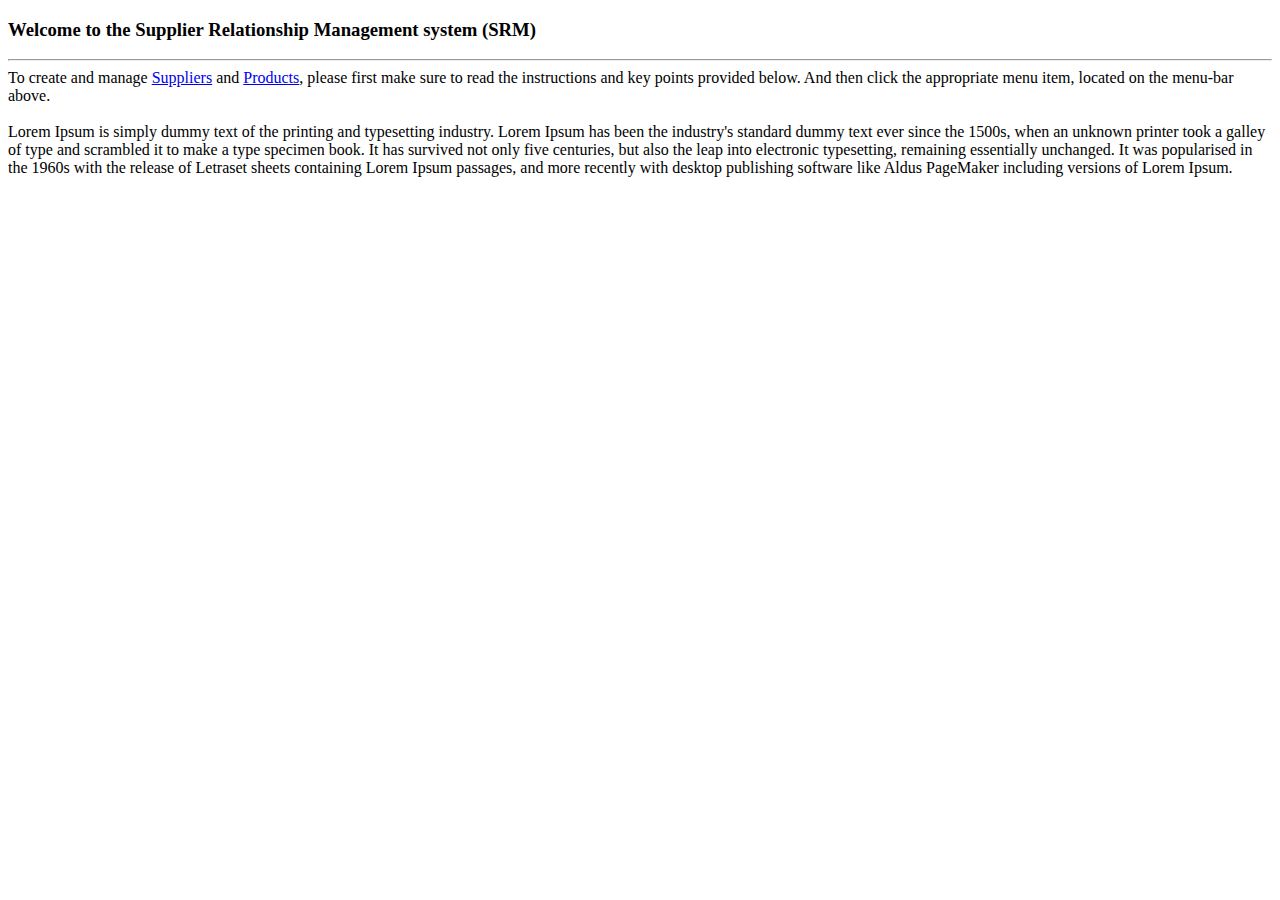
==== src/main/resources/templates/public/home/index.html @ ea6a6761 "Adding new controllers" ====
<!DOCTYPE html>
<html lang="en" xmlns:th="http://www.thymeleaf.org"
      xmlns:layout="http://www.ultraq.net.nz/thymeleaf/layout"
      layout:decorate="~{public/layouts/master-page-layout}">
<head>
    <link rel="stylesheet" type="text/css" th:href="@{/css/home/index.css}" />
    <title>HighVay - SRM system</title>
</head>
<body>
    <th:block layout:fragment="content">
        <h3>Welcome to the Supplier Relationship Management system (SRM)</h3>
        <hr/>
        <div style="font-size: 1em">
            To create and manage <a href="/srm/secured/supplier/browse">Suppliers</a> and
            <a href="/srm/secured/product/browse">Products</a>, please first make sure to read the
            instructions and key points provided below. And then click the
            appropriate menu item, located on the menu-bar above.<br/><br/>

            Lorem Ipsum is simply dummy text of the printing and typesetting
            industry. Lorem Ipsum has been the industry's standard dummy text
            ever since the 1500s, when an unknown printer took a galley of type
            and scrambled it to make a type specimen book. It has survived not
            only five centuries, but also the leap into electronic typesetting,
            remaining essentially unchanged. It was popularised in the 1960s with
            the release of Letraset sheets containing Lorem Ipsum passages, and
            more recently with desktop publishing software like Aldus PageMaker
            including versions of Lorem Ipsum.
        </div>
    </th:block>

    <th:block layout:fragment="footer"></th:block>

</body>
</html>
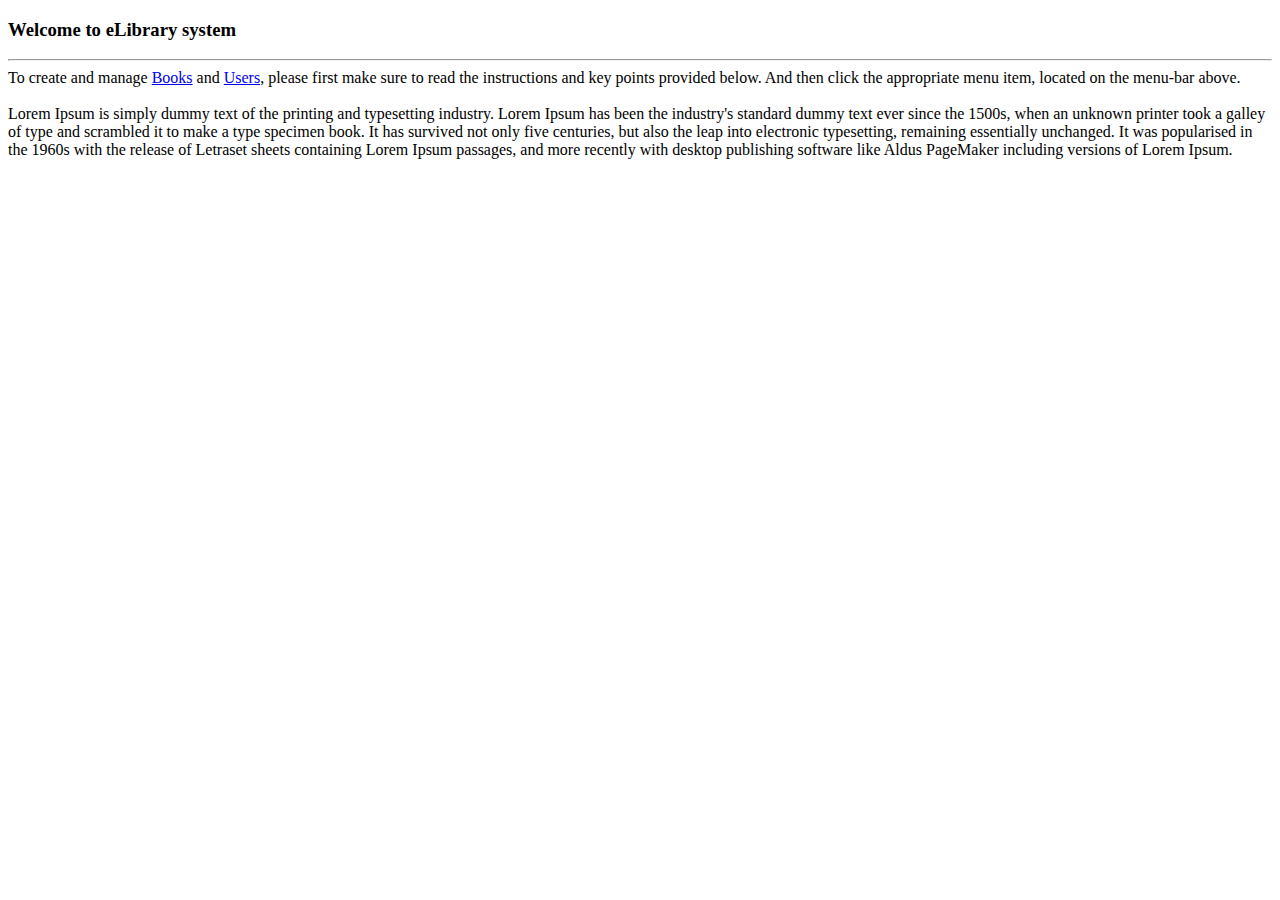
==== commit ff5fd837: "New UI features" ====
--- a/src/main/resources/templates/public/home/index.html
+++ b/src/main/resources/templates/public/home/index.html
@@ -4,15 +4,15 @@
       layout:decorate="~{public/layouts/master-page-layout}">
 <head>
     <link rel="stylesheet" type="text/css" th:href="@{/css/home/index.css}" />
-    <title>HighVay - SRM system</title>
+    <title>eLibrary system</title>
 </head>
 <body>
     <th:block layout:fragment="content">
-        <h3>Welcome to the Supplier Relationship Management system (SRM)</h3>
+        <h3>Welcome to eLibrary system</h3>
         <hr/>
         <div style="font-size: 1em">
-            To create and manage <a href="/srm/secured/supplier/browse">Suppliers</a> and
-            <a href="/srm/secured/product/browse">Products</a>, please first make sure to read the
+            To create and manage <a href="/eLibraryFinal/secured/book/browse">Books</a> and
+            <a href="/eLibraryFinal/secured/user/browse">Users</a>, please first make sure to read the
             instructions and key points provided below. And then click the
             appropriate menu item, located on the menu-bar above.<br/><br/>
 
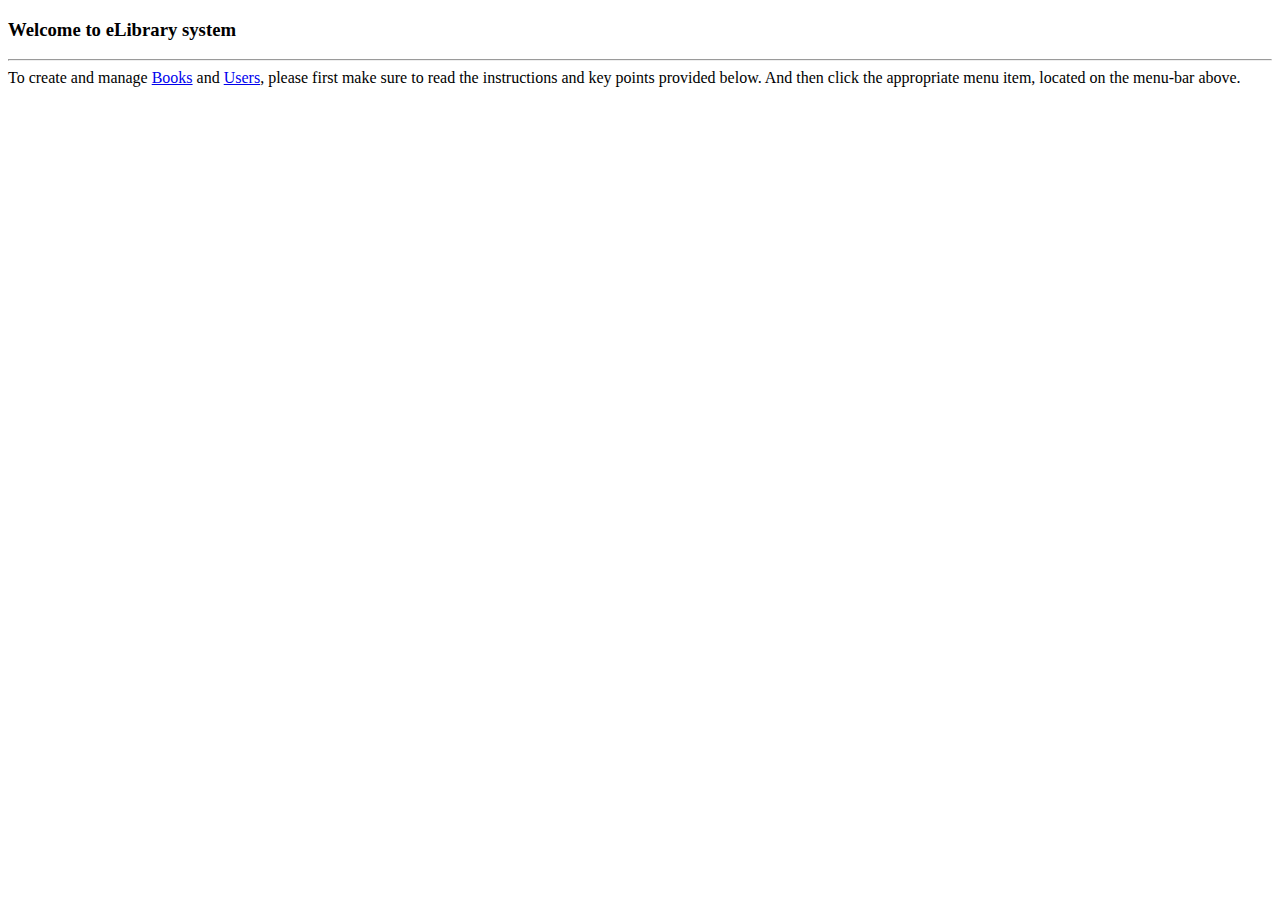
==== commit 5db3b93e: ""Design for humans"" ====
--- a/src/main/resources/templates/public/home/index.html
+++ b/src/main/resources/templates/public/home/index.html
@@ -16,15 +16,6 @@
             instructions and key points provided below. And then click the
             appropriate menu item, located on the menu-bar above.<br/><br/>
 
-            Lorem Ipsum is simply dummy text of the printing and typesetting
-            industry. Lorem Ipsum has been the industry's standard dummy text
-            ever since the 1500s, when an unknown printer took a galley of type
-            and scrambled it to make a type specimen book. It has survived not
-            only five centuries, but also the leap into electronic typesetting,
-            remaining essentially unchanged. It was popularised in the 1960s with
-            the release of Letraset sheets containing Lorem Ipsum passages, and
-            more recently with desktop publishing software like Aldus PageMaker
-            including versions of Lorem Ipsum.
         </div>
     </th:block>
 
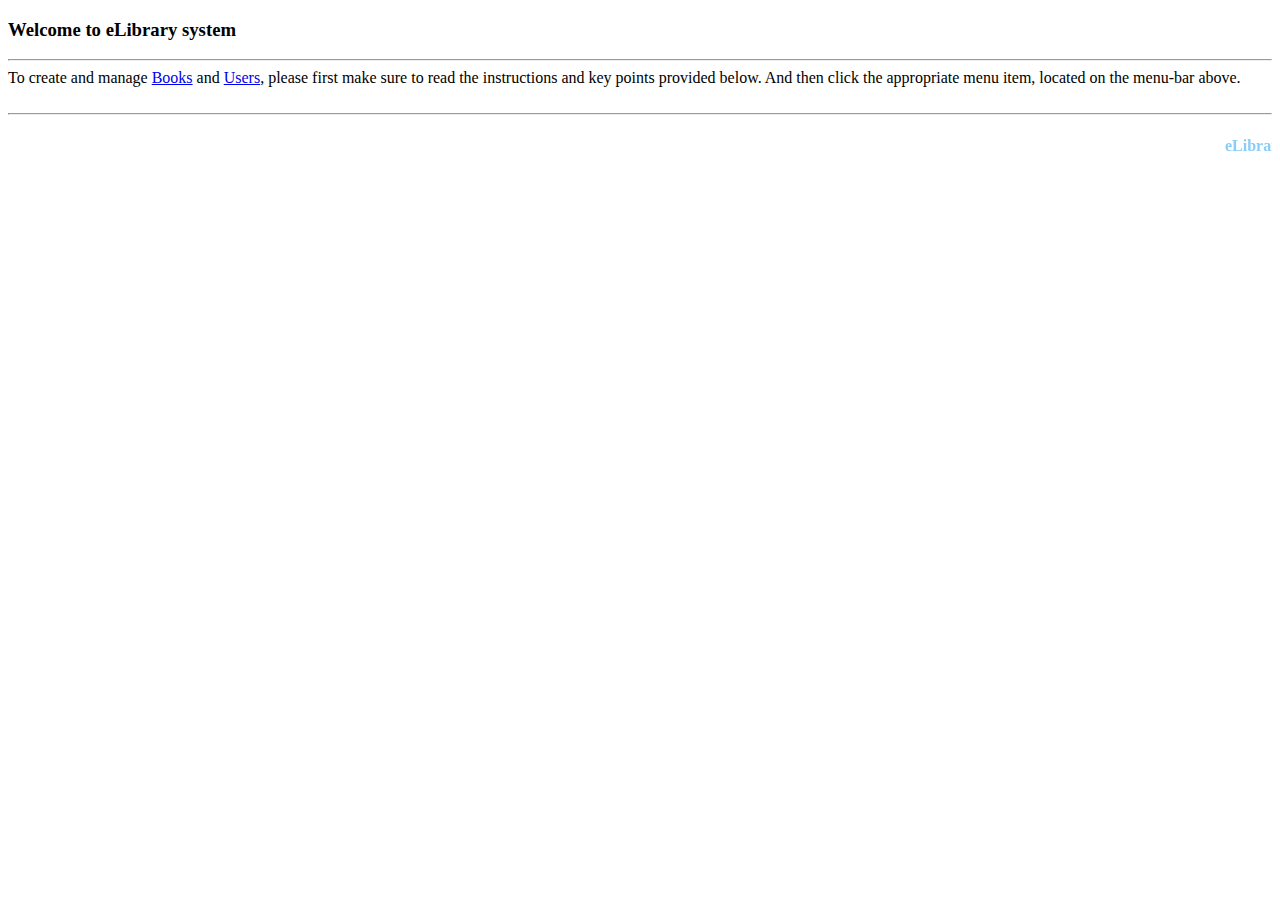
==== commit 32b22bd8: ""Design for humans"" ====
--- a/src/main/resources/templates/public/home/index.html
+++ b/src/main/resources/templates/public/home/index.html
@@ -15,7 +15,8 @@
             <a href="/eLibraryFinal/secured/user/browse">Users</a>, please first make sure to read the
             instructions and key points provided below. And then click the
             appropriate menu item, located on the menu-bar above.<br/><br/>
-
+            <hr>
+            <h4> <marquee style="color: lightskyblue">eLibrary Application</marquee></h4>
         </div>
     </th:block>
 
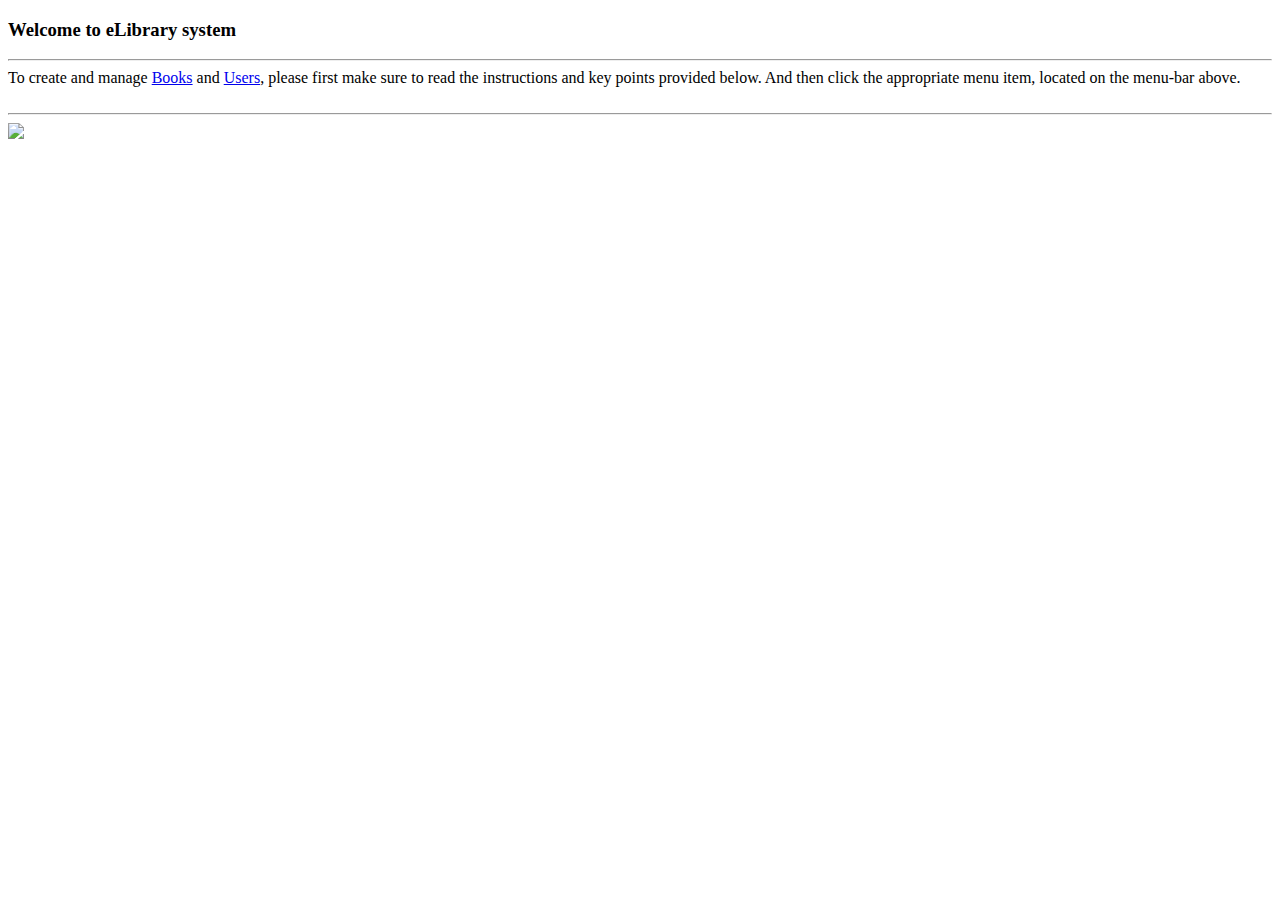
==== commit d2651383: ""UI is getting better and functionalities too"" ====
--- a/src/main/resources/templates/public/home/index.html
+++ b/src/main/resources/templates/public/home/index.html
@@ -5,6 +5,13 @@
 <head>
     <link rel="stylesheet" type="text/css" th:href="@{/css/home/index.css}" />
     <title>eLibrary system</title>
+    <style>
+        #train {
+            position: relative;
+            cursor: pointer;
+        }
+
+    </style>
 </head>
 <body>
     <th:block layout:fragment="content">
@@ -16,8 +23,30 @@
             instructions and key points provided below. And then click the
             appropriate menu item, located on the menu-bar above.<br/><br/>
             <hr>
-            <h4> <marquee style="color: lightskyblue">eLibrary Application</marquee></h4>
+
+
         </div>
+        <div>
+
+            <img id="train" src="https://js.cx/clipart/train.gif">
+
+            <script>
+                train.onclick = function() {
+                    let start = Date.now();
+
+                    let timer = setInterval(function() {
+                        let timePassed = Date.now() - start;
+
+                        train.style.left = timePassed / 1 + 'px';
+
+                        if (timePassed > 2000) clearInterval(timer);
+
+                    }, 2);
+                }
+            </script>
+
+        </div>
+<!--        <h4> <marquee style="color: lightskyblue">eLibrary Application</marquee></h4>-->
     </th:block>
 
     <th:block layout:fragment="footer"></th:block>
